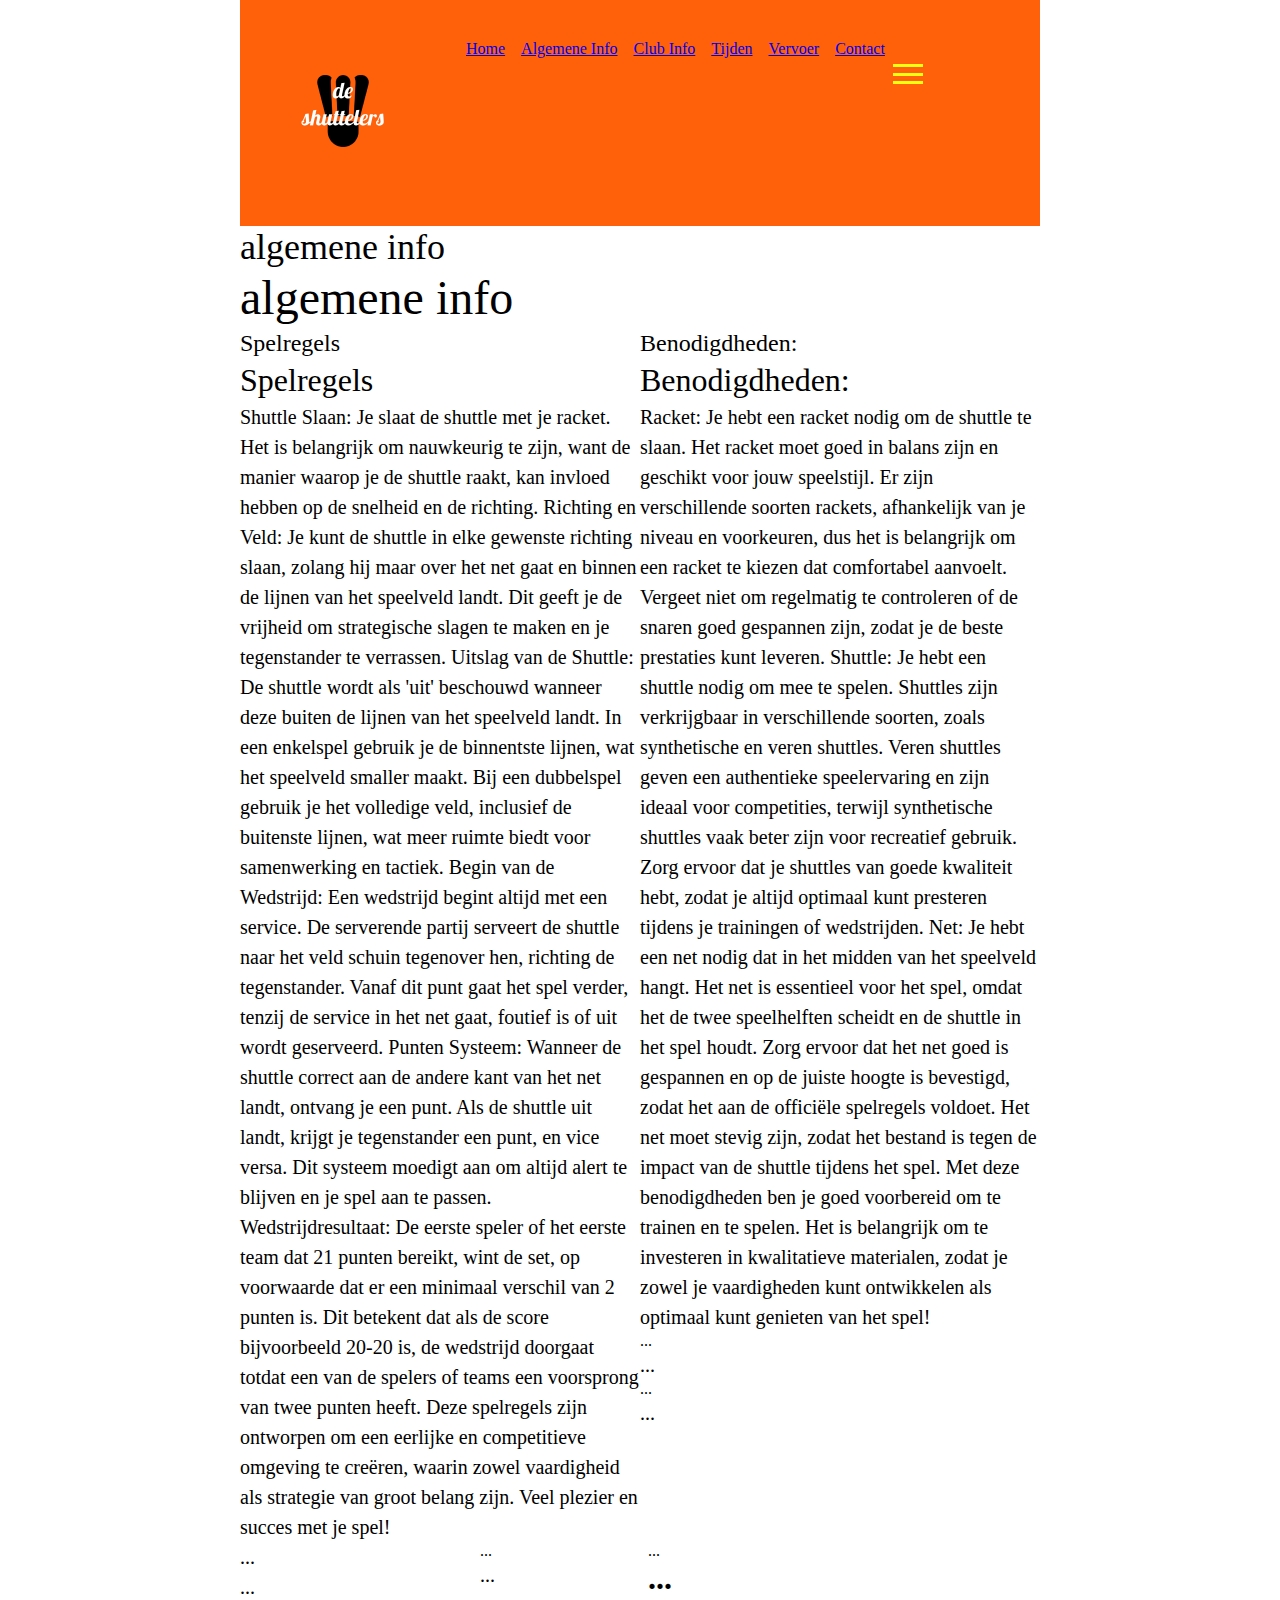
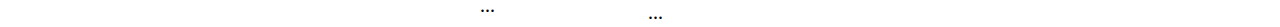
==== algemene info.html @ 85ddea03 "Initial commit" ====
<!DOCTYPE html>
<html lang="en">
    <head>
        <meta charset="utf-8">
        <meta name = "keywords" content= "...">
        <meta name= "description" content="...">
        <link rel="stylesheet"
                type="text/css"
                href="./css/project style.css"s
                />
        <meta name= author content="...">
        <title>de shuttlers.algemene info</title>

    </head>
    <body>
        <section id="allnav">
            <img id="mainlogo" src="img/logo.png" alt="logo">
            <nav id="computernav">
               
            
                <ul>
          
                    <li>
                        <a href="home.html">Home</a>
                    </li>
                    <li>
                        <a href="algemene info.html">Algemene Info</a>
                    </li>
                    <li>
                        <a href="club info.html">Club Info</a>
                    </li>
                    <li>
                        <a href="tijden.html">Tijden</a>
                    </li>
                    <li>
                        <a href="vervoer.html">Vervoer</a>
                    </li>
                    <li>
                        <a href="contact.html">Contact</a>
                    </li>
                </ul>
            
            </nav>
            <section id="phonenav">
                <input type="checkbox" id="menu-toggle">
                <label for="menu-toggle"class="hamburger">
                    <span></span>
                    <span></span>
                    <span></span>
                </label>
    
                <nav class="menu">
                    <ul>
          
                        <li>
                            <a href="home.html">Home</a>
                        </li>
                        <li>
                            <a href="algemene info.html">Algemene Info</a>
                        </li>
                        <li>
                            <a href="club info.html">Club Info</a>
                        </li>
                        <li>
                            <a href="tijden.html">Tijden</a>
                        </li>
                        <li>
                            <a href="vervoer.html">Vervoer</a>
                        </li>
                        <li>
                            <a href="contact.html">Contact</a>
                        </li>
                    </ul>
                </nav>
            </section>
        </section>

        <header>
            
            <h2 class="mobile">
               algemene info
            </h2>
            <h2 class="desktop">
                algemene info
            </h2>

        </header>

       
        <main>
            <article>
                <a href="#"></a>
                <header>
                    <h4 class="mobile">
                    Spelregels
                    </h4>
                    <h4 class="desktop">
                        Spelregels
                    </h4>
    
                </header>
                <p>
                
Shuttle Slaan: Je slaat de shuttle met je racket. Het is belangrijk om nauwkeurig te zijn, want de manier waarop je de shuttle raakt, kan invloed hebben op de snelheid en de richting.
Richting en Veld: Je kunt de shuttle in elke gewenste richting slaan, zolang hij maar over het net gaat en binnen de lijnen van het speelveld landt. Dit geeft je de vrijheid om strategische slagen te maken en je tegenstander te verrassen.
Uitslag van de Shuttle: De shuttle wordt als 'uit' beschouwd wanneer deze buiten de lijnen van het speelveld landt. In een enkelspel gebruik je de binnentste lijnen, wat het speelveld smaller maakt. Bij een dubbelspel gebruik je het volledige veld, inclusief de buitenste lijnen, wat meer ruimte biedt voor samenwerking en tactiek.
Begin van de Wedstrijd: Een wedstrijd begint altijd met een service. De serverende partij serveert de shuttle naar het veld schuin tegenover hen, richting de tegenstander. Vanaf dit punt gaat het spel verder, tenzij de service in het net gaat, foutief is of uit wordt geserveerd.
Punten Systeem: Wanneer de shuttle correct aan de andere kant van het net landt, ontvang je een punt. Als de shuttle uit landt, krijgt je tegenstander een punt, en vice versa. Dit systeem moedigt aan om altijd alert te blijven en je spel aan te passen.
Wedstrijdresultaat: De eerste speler of het eerste team dat 21 punten bereikt, wint de set, op voorwaarde dat er een minimaal verschil van 2 punten is. Dit betekent dat als de score bijvoorbeeld 20-20 is, de wedstrijd doorgaat totdat een van de spelers of teams een voorsprong van twee punten heeft.
Deze spelregels zijn ontworpen om een eerlijke en competitieve omgeving te creëren, waarin zowel vaardigheid als strategie van groot belang zijn. Veel plezier en succes met je spel!

                </p>
                <a href="#"></a>
                
            </article>
            <article>
                <a href="#"></a>
                <header>
                    <h4 class="mobile">
                        Benodigdheden:
                    </h4>
                    <h4 class="desktop">
                        Benodigdheden:
                    </h4>
    
                </header>
                <p>
                    

                    Racket: Je hebt een racket nodig om de shuttle te slaan. Het racket moet goed in balans zijn en geschikt voor jouw speelstijl. Er zijn verschillende soorten rackets, afhankelijk van je niveau en voorkeuren, dus het is belangrijk om een racket te kiezen dat comfortabel aanvoelt. Vergeet niet om regelmatig te controleren of de snaren goed gespannen zijn, zodat je de beste prestaties kunt leveren.
                    Shuttle: Je hebt een shuttle nodig om mee te spelen. Shuttles zijn verkrijgbaar in verschillende soorten, zoals synthetische en veren shuttles. Veren shuttles geven een authentieke speelervaring en zijn ideaal voor competities, terwijl synthetische shuttles vaak beter zijn voor recreatief gebruik. Zorg ervoor dat je shuttles van goede kwaliteit hebt, zodat je altijd optimaal kunt presteren tijdens je trainingen of wedstrijden.
                    Net: Je hebt een net nodig dat in het midden van het speelveld hangt. Het net is essentieel voor het spel, omdat het de twee speelhelften scheidt en de shuttle in het spel houdt. Zorg ervoor dat het net goed is gespannen en op de juiste hoogte is bevestigd, zodat het aan de officiële spelregels voldoet. Het net moet stevig zijn, zodat het bestand is tegen de impact van de shuttle tijdens het spel.
                    Met deze benodigdheden ben je goed voorbereid om te trainen en te spelen. Het is belangrijk om te investeren in kwalitatieve materialen, zodat je zowel je vaardigheden kunt ontwikkelen als optimaal kunt genieten van het spel!
    
                </p>
                <a href="#"></a>
                
            </article>
            <article>
                <a href="#"></a>
                <header>
                    ...
    
                </header>
                <p>
                    ...
    
                </p>
                <a href="#"></a>
                
            </article>
            <article>
                <a href="#"></a>
                <header>
                    ...
    
                </header>
                <p>
                    ...
    
                </p>
                <a href="#"></a>
                
            </article>

        </main>

       

        <footer>
            <section id="section1">
                <a href="#"></a>
                <p>
                    ...

                </p>
                <p>
                    ...

                </p>
                <a href="#"></a>

            </section>
            <section id =section2>
                <aside>
                    <header>
                        ...
                    </header>
                    <p>
                        ...
                    </p>
                    <p>
                        ...
                    </p>
                    <a href="#"></a>
                </aside>
                <article>
                    <header>
                        ...
                    </header>
                    <h1>
                        ...
                    </h1>
                    <p>
                        ...
                    </p>
                    <a href="#"></a>

                </article>
                <section>
                    <a href="#"></a>
                    <a href="#"></a>
                    <a href="#"></a>
                    <a href="#"></a>
                    <a href="#"></a>
                    <a href="#"></a>

                </section>
               

            </section>
        </footer>
        
    </body>
</html>
---- css/project style.css ----
*
{
  border:0;
  margin:0;
  padding:0;
}
body
{
    width: 800px;
    margin: auto;
    display: grid;
    background-color: #FFF;
   

}
/* de definities  h1.mobile t/m p zijn om overeen te komen met de figma styles */

h1.mobile
{
    font-family: ABeeZee;
    font-size: 40px;
    font-style: normal;
    font-weight: 400;
    line-height: 120%;

}
h2.mobile
{
    font-family: ABeeZee;
    font-size: 36px;
    font-style: normal;
    font-weight: 400;
    line-height: 120%;

}
h3.mobile
{
    font-family: ABeeZee;
    font-size: 32px;
    font-style: normal;
    font-weight: 400;
    line-height: 120%;

}
h4.mobile
{
    font-family: ABeeZee;
    font-size: 24px;
    font-style: normal;
    font-weight: 400;
    line-height: 140%;

}
h1.desktop
{
    font-family: ABeeZee;
    font-size: 56px;
    font-style: normal;
    font-weight: 400;
    line-height: 120%;

}
h2.desktop
{
    font-family: ABeeZee;
    font-size: 48px;
    font-style: normal;
    font-weight: 400;
    line-height: 120%;

}
h3.desktop
{
    font-family: ABeeZee;
    font-size: 40px;
    font-style: normal;
    font-weight: 400;
    line-height: 120%;

}
h4.desktop
{
    font-family: ABeeZee;
    font-size: 32px;
    font-style: normal;
    font-weight: 400;
    line-height: 130%;

}
p
{
    font-family: "Open Sans";
    font-size: 20px;
    font-style: normal;
    font-weight: 400;
    line-height: 150%; 

}
p>img
{
    width: 50%;
}
#allnav
{
    background-color: #FF600A;
    

}
a
{
  
    height: 100%;
    float: left;
}
#mainlogo
    {
        float: left;
    }
a>img
    {
    display: block;
    margin: auto;
    height: 100%;
}
#headerImg
    {
        width: 100%;
    }
ul
{
    
    text-align: center; 
    display: block;
}
ul>li
{
    display: inline;

}
ul>li>a
{
    padding:8px;

}
nav
{
    clear: right;
    padding-top: 2em;
    padding-bottom: 2em;
    background-color: #FF600A;
}
article>a
{
    color: #FFFF10;

}
main
{
    clear: both;
    width: 100%;
}
main>article
{
    float: left;
    width: 50%;
}
main>article>a
{
    float: left;
}
footer
{
    clear: both;
    width: 100%;
}
#section1
{
    width: 30%;
    float: left;
}
#section2
{
    width: 70%;
    float: left;
}
#section2>aside
{
    width: 30%;
    float: left;
}
#section2>article
{
    width: 30%;
    float: left;
}
#section2>section
{
    width: 40%;
    float: left;
}
#section2>section>a>img
{
    width: 20%;
    margin: 5%;
}
#menu-toggle
{
    display: none;

}
.hamburger
{
    position: relative;
    display: inline-block;
    width: 30px;
    height: 20px;
    cursor: pointer;

}
.hamburger span
{
    position: absolute;
    left: 0;
    right: 0;
    height: 3px;
    background-color: #FFFF10;

}
.hamburger span:nth-child(1)
{
    top: 0;

}
.hamburger span:nth-child(2)
{
    top: 9px;

}
.hamburger span:nth-child(3)
{
    bottom:  0;

}
.menu
{
    position: absolute;
    top: 0;
    right: -300px;
    width: 300px;
    height: 100%;
    background-color: #FF600A;
    color: #FFF;


}
.menu ul
{
    list-style-type: none;
    padding: 0;
    margin: 0;

}
.menu li ul
{
    padding: 10px;
}
.menu li ul a
{
    color: #FFF;
    text-decoration: none;
}
#menu-toggle:checked~.menu
{
    left: 0;
}
@media screen and (min-width:769)
{
    #phonenav,.mobile
    {
    display: none;

    }   
    
}
@media screen and (max-width:768) 
{
    #computernav,.desktop
    {
    display: none;

    }
    
}
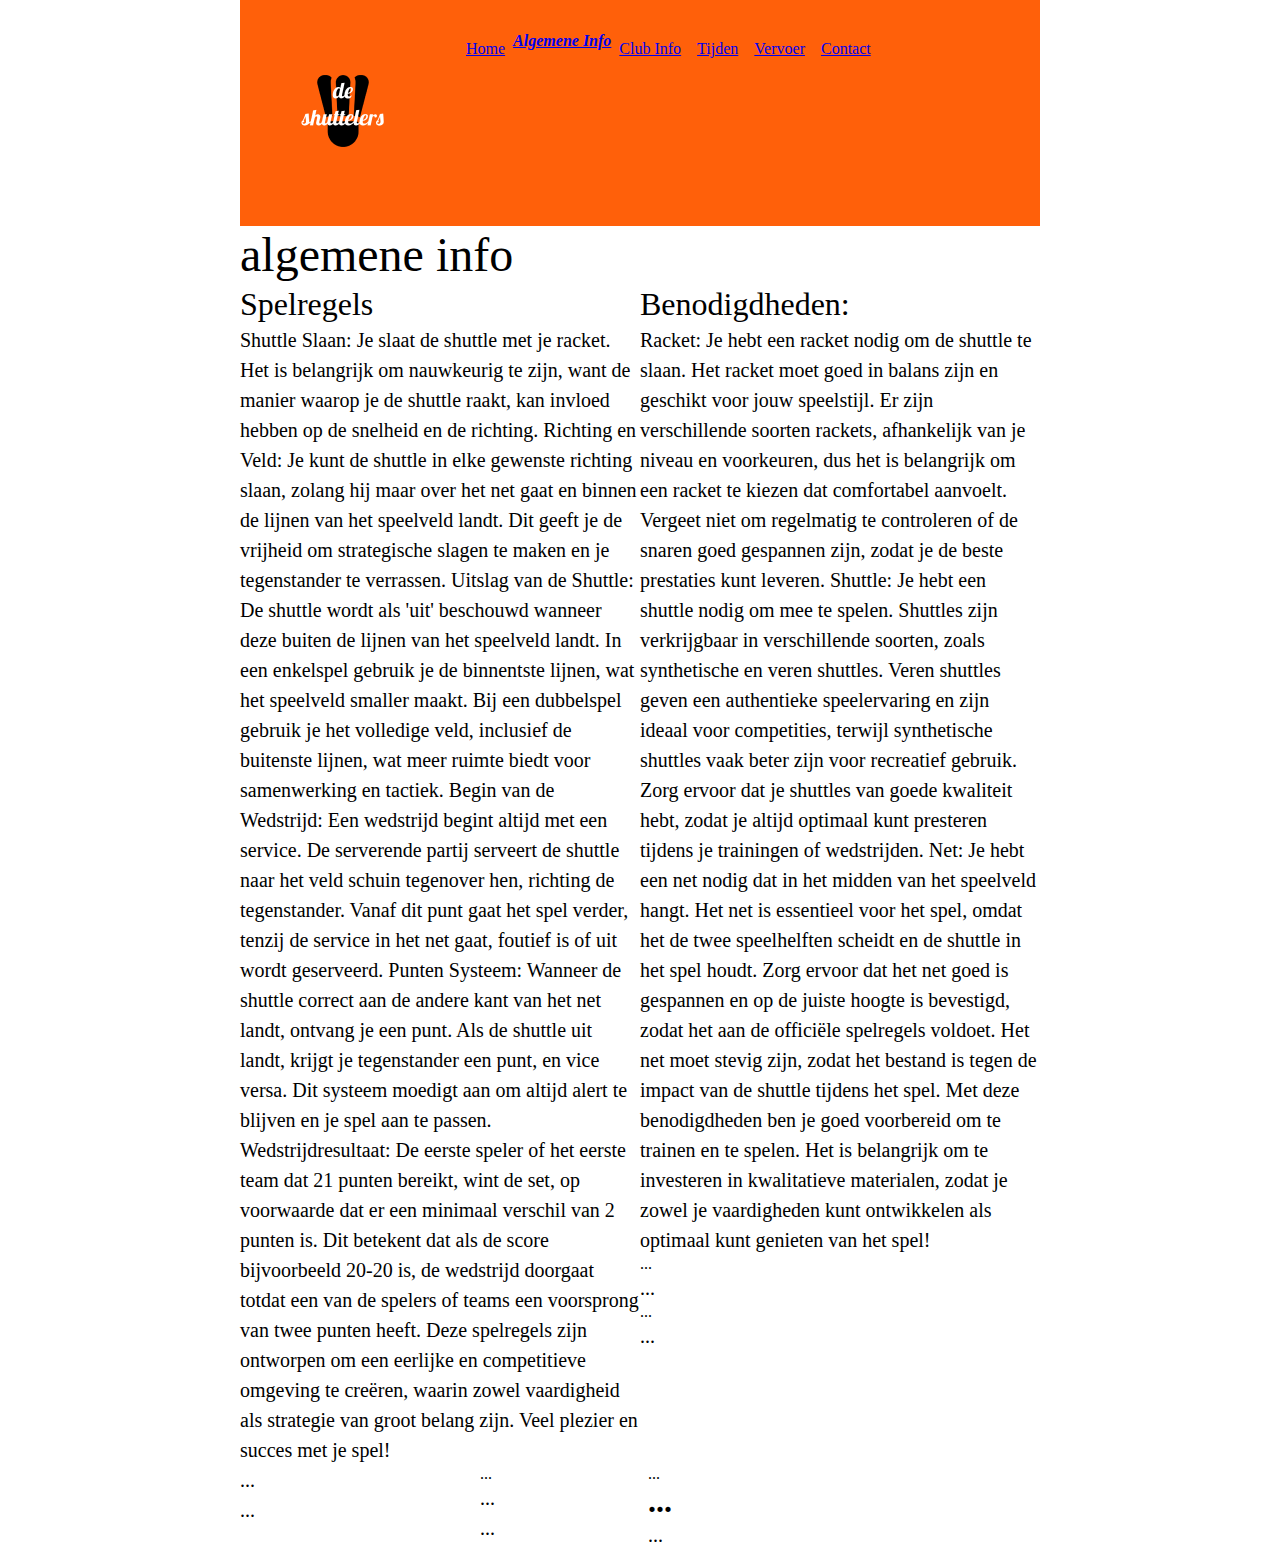
==== commit 2931fbef: "home wordt index" ====
--- a/algemene info.html
+++ b/algemene info.html
@@ -21,10 +21,10 @@
                 <ul>
           
                     <li>
-                        <a href="home.html">Home</a>
-                    </li>
-                    <li>
-                        <a href="algemene info.html">Algemene Info</a>
+                        <a href="index.html">Home</a>
+                    </li>
+                    <li>
+                        <em><strong> <a href="algemene info.html">Algemene Info</a></strong></em>
                     </li>
                     <li>
                         <a href="club info.html">Club Info</a>
@@ -53,10 +53,10 @@
                     <ul>
           
                         <li>
-                            <a href="home.html">Home</a>
-                        </li>
-                        <li>
-                            <a href="algemene info.html">Algemene Info</a>
+                            <a href="index.html">Home</a>
+                        </li>
+                        <li>
+                            <em><strong><a href="algemene info.html">Algemene Info</a></strong></em>
                         </li>
                         <li>
                             <a href="club info.html">Club Info</a>
--- a/css/project style.css
+++ b/css/project style.css
@@ -273,7 +273,7 @@
 {
     left: 0;
 }
-@media screen and (min-width:769)
+@media screen and (min-width:769px)
 {
     #phonenav,.mobile
     {
@@ -282,7 +282,7 @@
     }   
     
 }
-@media screen and (max-width:768) 
+@media screen and (max-width:768px) 
 {
     #computernav,.desktop
     {
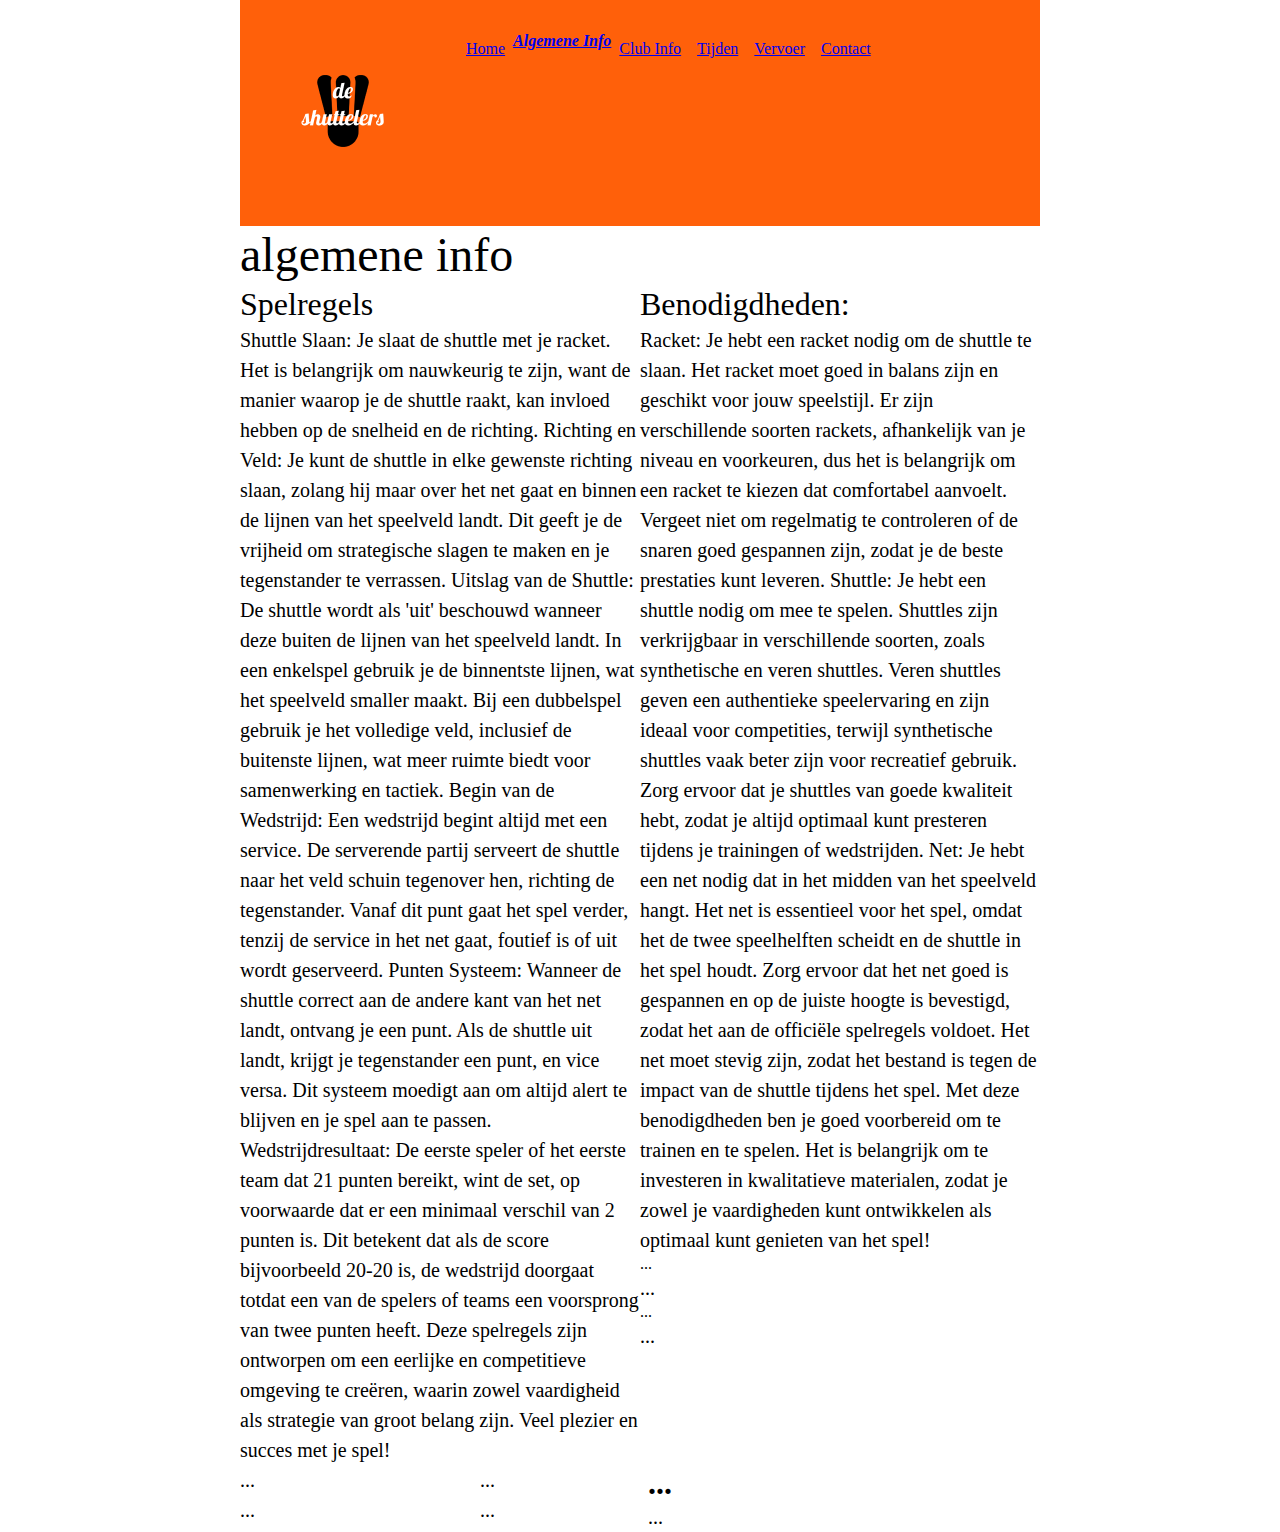
==== commit 824cbd24: "verbeteringen" ====
--- a/algemene info.html
+++ b/algemene info.html
@@ -1,12 +1,12 @@
 <!DOCTYPE html>
-<html lang="en">
+<html lang="nl">
     <head>
         <meta charset="utf-8">
         <meta name = "keywords" content= "...">
         <meta name= "description" content="...">
         <link rel="stylesheet"
                 type="text/css"
-                href="./css/project style.css"s
+                href="./css/project_style.css"s
                 />
         <meta name= author content="...">
         <title>de shuttlers.algemene info</title>
@@ -24,10 +24,10 @@
                         <a href="index.html">Home</a>
                     </li>
                     <li>
-                        <em><strong> <a href="algemene info.html">Algemene Info</a></strong></em>
-                    </li>
-                    <li>
-                        <a href="club info.html">Club Info</a>
+                        <em><strong> <a href="algemene_info.html">Algemene Info</a></strong></em>
+                    </li>
+                    <li>
+                        <a href="club_info.html">Club Info</a>
                     </li>
                     <li>
                         <a href="tijden.html">Tijden</a>
@@ -56,10 +56,10 @@
                             <a href="index.html">Home</a>
                         </li>
                         <li>
-                            <em><strong><a href="algemene info.html">Algemene Info</a></strong></em>
-                        </li>
-                        <li>
-                            <a href="club info.html">Club Info</a>
+                            <em><strong><a href="algemene_info.html">Algemene Info</a></strong></em>
+                        </li>
+                        <li>
+                            <a href="club_info.html">Club Info</a>
                         </li>
                         <li>
                             <a href="tijden.html">Tijden</a>
@@ -183,9 +183,7 @@
             </section>
             <section id =section2>
                 <aside>
-                    <header>
-                        ...
-                    </header>
+                  
                     <p>
                         ...
                     </p>
@@ -195,9 +193,7 @@
                     <a href="#"></a>
                 </aside>
                 <article>
-                    <header>
-                        ...
-                    </header>
+                    
                     <h1>
                         ...
                     </h1>
--- a/css/project_style.css
+++ b/css/project_style.css
@@ -0,0 +1,293 @@
+*
+{
+  border:0;
+  margin:0;
+  padding:0;
+}
+body
+{
+    width: 800px;
+    margin: auto;
+    display: grid;
+    background-color: #FFF;
+   
+
+}
+/* de definities  h1.mobile t/m p zijn om overeen te komen met de figma styles */
+
+h1.mobile
+{
+    font-family: ABeeZee;
+    font-size: 40px;
+    font-style: normal;
+    font-weight: 400;
+    line-height: 120%;
+
+}
+h2.mobile
+{
+    font-family: ABeeZee;
+    font-size: 36px;
+    font-style: normal;
+    font-weight: 400;
+    line-height: 120%;
+
+}
+h3.mobile
+{
+    font-family: ABeeZee;
+    font-size: 32px;
+    font-style: normal;
+    font-weight: 400;
+    line-height: 120%;
+
+}
+h4.mobile
+{
+    font-family: ABeeZee;
+    font-size: 24px;
+    font-style: normal;
+    font-weight: 400;
+    line-height: 140%;
+
+}
+h1.desktop
+{
+    font-family: ABeeZee;
+    font-size: 56px;
+    font-style: normal;
+    font-weight: 400;
+    line-height: 120%;
+
+}
+h2.desktop
+{
+    font-family: ABeeZee;
+    font-size: 48px;
+    font-style: normal;
+    font-weight: 400;
+    line-height: 120%;
+
+}
+h3.desktop
+{
+    font-family: ABeeZee;
+    font-size: 40px;
+    font-style: normal;
+    font-weight: 400;
+    line-height: 120%;
+
+}
+h4.desktop
+{
+    font-family: ABeeZee;
+    font-size: 32px;
+    font-style: normal;
+    font-weight: 400;
+    line-height: 130%;
+
+}
+p
+{
+    font-family: "Open Sans";
+    font-size: 20px;
+    font-style: normal;
+    font-weight: 400;
+    line-height: 150%; 
+
+}
+p>img
+{
+    width: 50%;
+}
+#allnav
+{
+    background-color: #FF600A;
+    
+
+}
+a
+{
+  
+    height: 100%;
+    float: left;
+}
+#mainlogo
+    {
+        float: left;
+    }
+a>img
+    {
+    display: block;
+    margin: auto;
+    height: 100%;
+}
+#headerImg
+    {
+        width: 100%;
+    }
+ul
+{
+    
+    text-align: center; 
+    display: block;
+}
+ul>li
+{
+    display: inline;
+
+}
+ul>li>a
+{
+    padding:8px;
+
+}
+nav
+{
+    clear: right;
+    padding-top: 2em;
+    padding-bottom: 2em;
+    background-color: #FF600A;
+}
+article>a
+{
+    color: #FFFF10;
+
+}
+main
+{
+    clear: both;
+    width: 100%;
+}
+main>article
+{
+    float: left;
+    width: 50%;
+}
+main>article>a
+{
+    float: left;
+}
+footer
+{
+    clear: both;
+    width: 100%;
+}
+#section1
+{
+    width: 30%;
+    float: left;
+}
+#section2
+{
+    width: 70%;
+    float: left;
+}
+#section2>aside
+{
+    width: 30%;
+    float: left;
+}
+#section2>article
+{
+    width: 30%;
+    float: left;
+}
+#section2>section
+{
+    width: 40%;
+    float: left;
+}
+#section2>section>a>img
+{
+    width: 20%;
+    margin: 5%;
+}
+#menu-toggle
+{
+    display: none;
+
+}
+.hamburger
+{
+    position: relative;
+    display: inline-block;
+    width: 30px;
+    height: 20px;
+    cursor: pointer;
+
+}
+.hamburger span
+{
+    position: absolute;
+    left: 0;
+    right: 0;
+    height: 3px;
+    background-color: #FFFF10;
+
+}
+.hamburger span:nth-child(1)
+{
+    top: 0;
+
+}
+.hamburger span:nth-child(2)
+{
+    top: 9px;
+
+}
+.hamburger span:nth-child(3)
+{
+    bottom:  0;
+
+}
+.menu
+{
+    position: absolute;
+    top: 0;
+    right: -300px;
+    width: 300px;
+    height: 100%;
+    background-color: #FF600A;
+    color: #FFF;
+
+
+}
+.menu ul
+{
+    list-style-type: none;
+    padding: 0;
+    margin: 0;
+
+}
+.menu li ul
+{
+    padding: 10px;
+}
+.menu li ul a
+{
+    color: #FFF;
+    text-decoration: none;
+}
+#menu-toggle:checked~.menu
+{
+    left: 0;
+}
+@media screen and (min-width:769px)
+{
+    #phonenav,.mobile
+    {
+    display: none;
+
+    }   
+    
+}
+@media screen and (max-width:768px) 
+{
+    #computernav,.desktop
+    {
+    display: none;
+
+    }
+    
+}